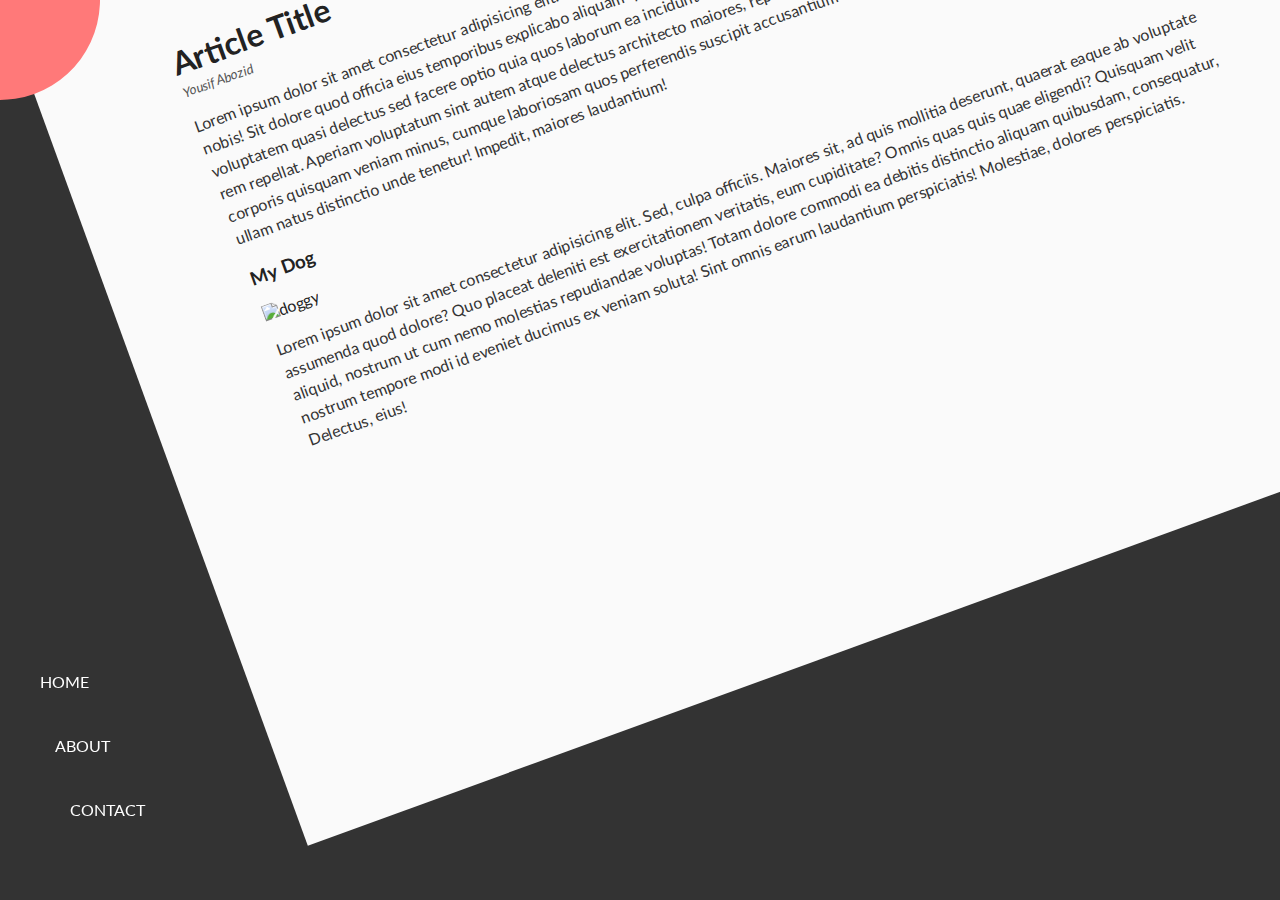
==== 03-rotating-navigation/index.html @ 5eabd2fa "finish 03-rotating-navigation html css" ====
<!DOCTYPE html>
<html lang="en">
  <head>
    <meta charset="UTF-8" />
    <meta name="viewport" content="width=device-width, initial-scale=1.0" />
    <link rel="stylesheet" href="style.css" />
    <link
      rel="stylesheet"
      href="https://cdnjs.cloudflare.com/ajax/libs/font-awesome/6.4.0/css/all.min.css"
      integrity="sha512-iecdLmaskl7CVkqkXNQ/ZH/XLlvWZOJyj7Yy7tcenmpD1ypASozpmT/E0iPtmFIB46ZmdtAc9eNBvH0H/ZpiBw=="
      crossorigin="anonymous"
      referrerpolicy="no-referrer" />
    <title>Rotating Navigation</title>
  </head>
  <body>
    <div class="container show-nav">
      <div class="circle-container">
        <div class="circle">
          <button id="close">
            <i class="fas fa-times"></i>
          </button>
          <button id="open">
            <i class="fas fa-bars"></i>
          </button>
        </div>
      </div>

      <div class="content">
        <h1>Article Title</h1>
        <small>Yousif Abozid</small>
        <p>
          Lorem ipsum dolor sit amet consectetur adipisicing elit. Dolore fuga est consequatur quo. Tenetur excepturi
          sapiente, repellat tempora ut nobis! Sit dolore quod officia eius temporibus explicabo aliquam qui consequatur
          quo doloribus! Quam expedita quae cum, molestiae esse voluptatem quasi delectus sed facere optio quia quos
          laborum ea incidunt id illo odit voluptas eveniet quo illum recusandae consectetur saepe rem repellat. Aperiam
          voluptatum sint autem atque delectus architecto maiores, reprehenderit facere deserunt, cum laborum eius
          provident corporis quisquam veniam minus, cumque laboriosam quos perferendis suscipit accusantium sequi quae
          repellat? Voluptates dolor harum ullam natus distinctio unde tenetur! Impedit, maiores laudantium!
        </p>

        <h3>My Dog</h3>
        <img
          src="https://images.unsplash.com/photo-1507146426996-ef05306b995a?ixlib=rb-1.2.1&ixid=eyJhcHBfaWQiOjEyMDd9&auto=format&fit=crop&w=2100&q=80"
          alt="doggy" />
        <p>
          Lorem ipsum dolor sit amet consectetur adipisicing elit. Sed, culpa officiis. Maiores sit, ad quis mollitia
          deserunt, quaerat eaque ab voluptate assumenda quod dolore? Quo placeat deleniti est exercitationem veritatis,
          eum cupiditate? Omnis quas quis quae eligendi? Quisquam velit aliquid, nostrum ut cum nemo molestias
          repudiandae voluptas! Totam dolore commodi ea debitis distinctio aliquam quibusdam, consequatur, nostrum
          tempore modi id eveniet ducimus ex veniam soluta! Sint omnis earum laudantium perspiciatis! Molestiae, dolores
          perspiciatis. Delectus, eius!
        </p>
      </div>
    </div>

    <nav>
      <ul>
        <li><i class="fas fa-home"></i>Home</li>
        <li><i class="fas fa-user-alt"></i>About</li>
        <li><i class="fas fa-envelope"></i>Contact</li>
      </ul>
    </nav>

    <script src="script.js"></script>
  </body>
</html>
---- 03-rotating-navigation/style.css ----
@import url('https://fonts.googleapis.com/css2?family=Lato:wght@400;700&display=swap');

* {
  box-sizing: border-box;
}

body {
  font-family: 'Lato', sans-serif;
  background-color: #333;
  color: #222;
  overflow-x: hidden;
  margin: 0;
}

.container {
  background-color: #fafafa;
  transform-origin: top left;
  transition: transform 0.5s linear;
  width: 100vw;
  min-height: 100vh;
  padding: 50px;
}

.container.show-nav {
  transform: rotate(-20deg);
}

.circle-container {
  position: fixed;
  top: -100px;
  left: -100px;
}

.circle {
  background-color: #ff7979;
  height: 200px;
  width: 200px;
  border-radius: 50%;
  position: relative;
  transition: transform 0.5s linear;
}

.circle button {
  cursor: pointer;
  position: absolute;
  top: 50%;
  left: 50%;
  height: 100px;
  background: transparent;
  border: 0;
  font-size: 26px;
  color: #fff;
}

.circle button:focus {
  outline: 0;
}

.circle button#open {
  left: 60%;
}

.circle button#close {
  top: 60%;
  transform: rotate(90deg);
  transform-origin: top left;
}

.container.show-nav + nav li {
  transform: translateX(0);
  transition-delay: 0.3s;
}

nav {
  position: fixed;
  bottom: 40px;
  left: 0;
  z-index: 100;
}

nav ul {
  list-style-type: none;
  padding-left: 30px;
}

nav ul li {
  text-transform: uppercase;
  color: #fff;
  margin: 40px 0;
  transform: translateX(-100%);
  transition: transform 0.5s ease-in;
}

nav ul li i {
  font-size: 20px;
  margin-right: 10px;
}

nav ul li + li {
  margin-left: 15px;
  transform: translateX(-150%);
}

nav ul li + li + li {
  margin-left: 30px;
  transform: translateX(-200%);
}

.content img {
  max-width: 100%;
}

.content {
  max-width: 1000px;
  margin: 50px auto;
}

.content h1 {
  margin: 0;
}

.content small {
  color: #555;
  font-style: italic;
}

.content p {
  color: #333;
  line-height: 1.5;
}
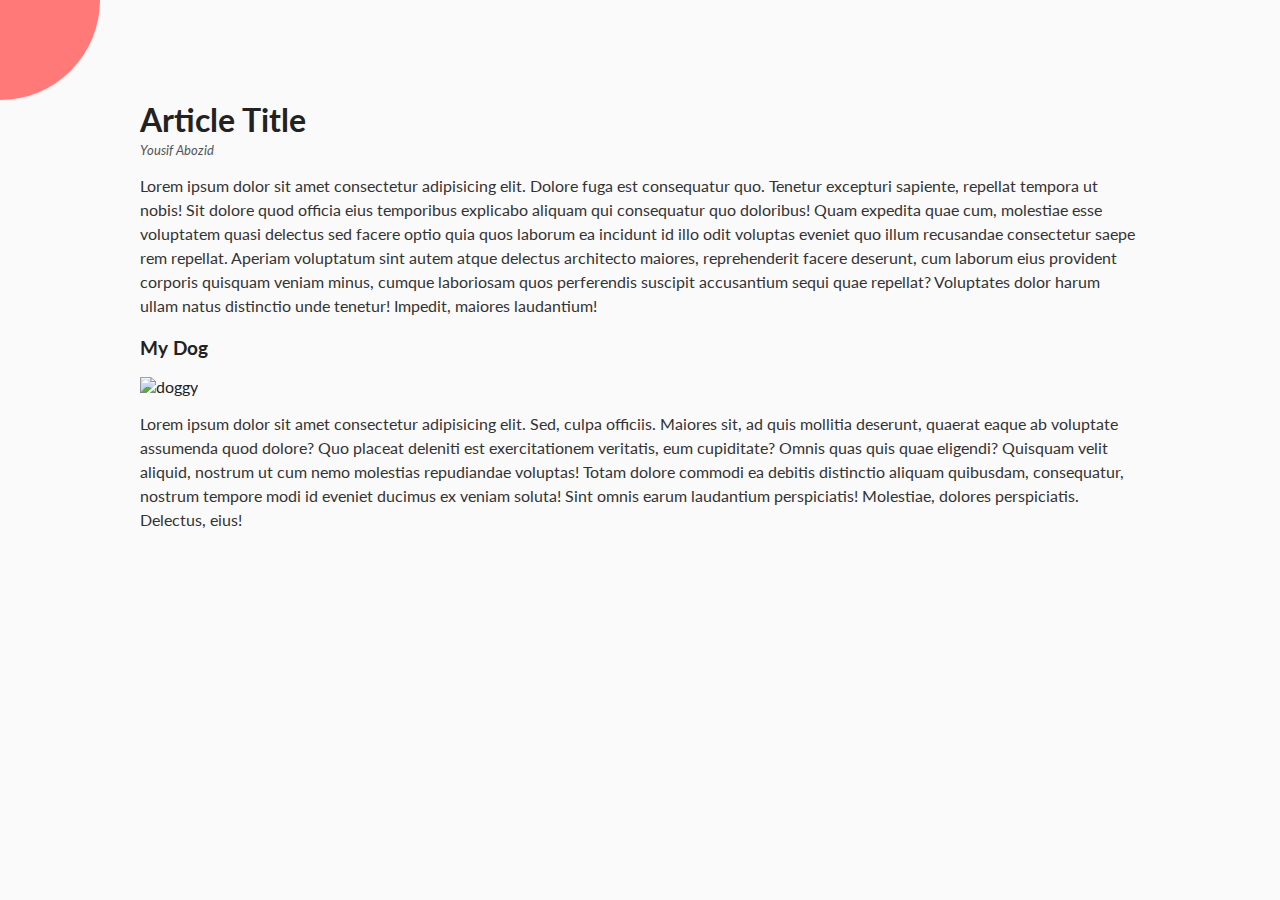
==== commit d7af4630: "fix 03-rotating-navigation" ====
--- a/03-rotating-navigation/index.html
+++ b/03-rotating-navigation/index.html
@@ -13,7 +13,7 @@
     <title>Rotating Navigation</title>
   </head>
   <body>
-    <div class="container show-nav">
+    <div class="container">
       <div class="circle-container">
         <div class="circle">
           <button id="close">
--- a/03-rotating-navigation/style.css
+++ b/03-rotating-navigation/style.css
@@ -38,6 +38,10 @@
   border-radius: 50%;
   position: relative;
   transition: transform 0.5s linear;
+}
+
+.container.show-nav .circle {
+  transform: rotate(-70deg);
 }
 
 .circle button {
